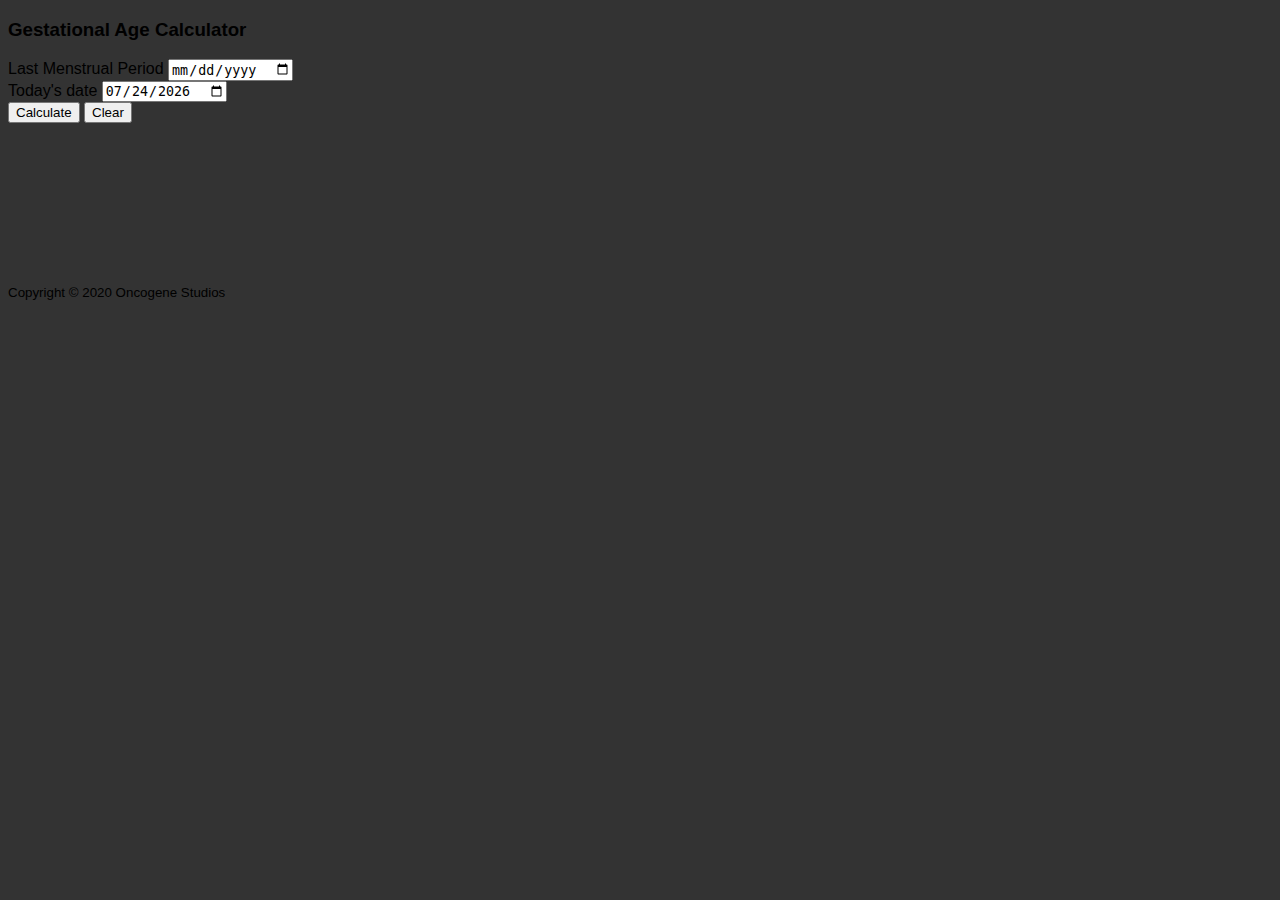
==== index.html @ 7c45e6b6 "Created a js folder to organize project files" ====
<!DOCTYPE html>
<html lang="en">
<head>
  <meta charset="UTF-8">
  <meta name="viewport" content="width=device-width, initial-scale=1.0">
  <title>Gestational Age Calculator</title>
  <link rel="icon" href="img/logo.png" type="image/x-icon">
  <link rel="stylesheet" href="css/bootstrap-4.5.0-dist/css/bootstrap.min.css">
  <style>
    body{
      font-family: 'Titillium Web', Arial, Helvetica, sans-serif;
      background: #333;
    }

    .spinner-border, #results{
      display: none;
    }

    body > .container{
      margin-bottom: 10rem;
    }
  </style>
</head>
<body>
  <div class="container">
    <div class="card bg-dark text-info border-info text-center p-3 mt-3 ">
      <h3 class="card-title text-uppercase mb-5">Gestational Age Calculator</h3>
      <div class="card-body">
        <div class="row">
          <div class="form col-md-8">
            <div class="row mb-5">
              <label for="lmp" class="col-md-8 col-sm text-md-right">Last Menstrual Period</label>
              <input type="date" class="col-md-4 form-input border-info text-info" id='lmp'>
            </div>
            
            <div class="row mb-5">
              <label for="today" class="col-md-8 col-sm text-md-right">Today's date</label>
              <input type="date" class="col-md-4 form-input border-info text-info" id='today'>
            </div>
          </div>

          <div class="col-md-4"></div>
        </div>
        <div class="row">
          <div class="col-md-6  mx-auto" id="button-area">
            <button href="#" class="btn btn-primary px-4" id="calculate-btn"> 
              <span class="spinner-border spinner-border-sm mb-1 mr-2"></span>
              Calculate
            </button>
            <button href="#" class="btn btn-primary px-5" id="clear-btn"> 
              Clear
            </button>
          </div>
        </div>
      </div>

      <div class="" id="results">
        <div class="card bg-dark text-info border-info text-center p-3 mt-3">
          <div class="card-body row">
            <p class=" col-sm-6 text-info text-uppercase">
              Expected Delivery Date: <br> 
              <span class="font-weight-bolder mt-2" id="edd"> </span> 
            </p>
            <p class=" col-sm-6 text-info text-uppercase">
              Estimated Gestational Age: <br> 
              <span class="font-weight-bolder mt-2" id="ega"> </span> 
            </p> 
          </div>
        </div>
      </div>
    </div>
  </div>

  <footer class="mt-5 p-5 bg-light fixed-bottom">
    <div class="container text-center">
      <small>Copyright &copy; 2020 Oncogene Studios</small> 
    </div>
    
  </footer>

  <script src="js/UI.js"></script>
  <script src="js/cyesis.js"></script>
  <script src="js/app.js"></script>
</body>
</html>
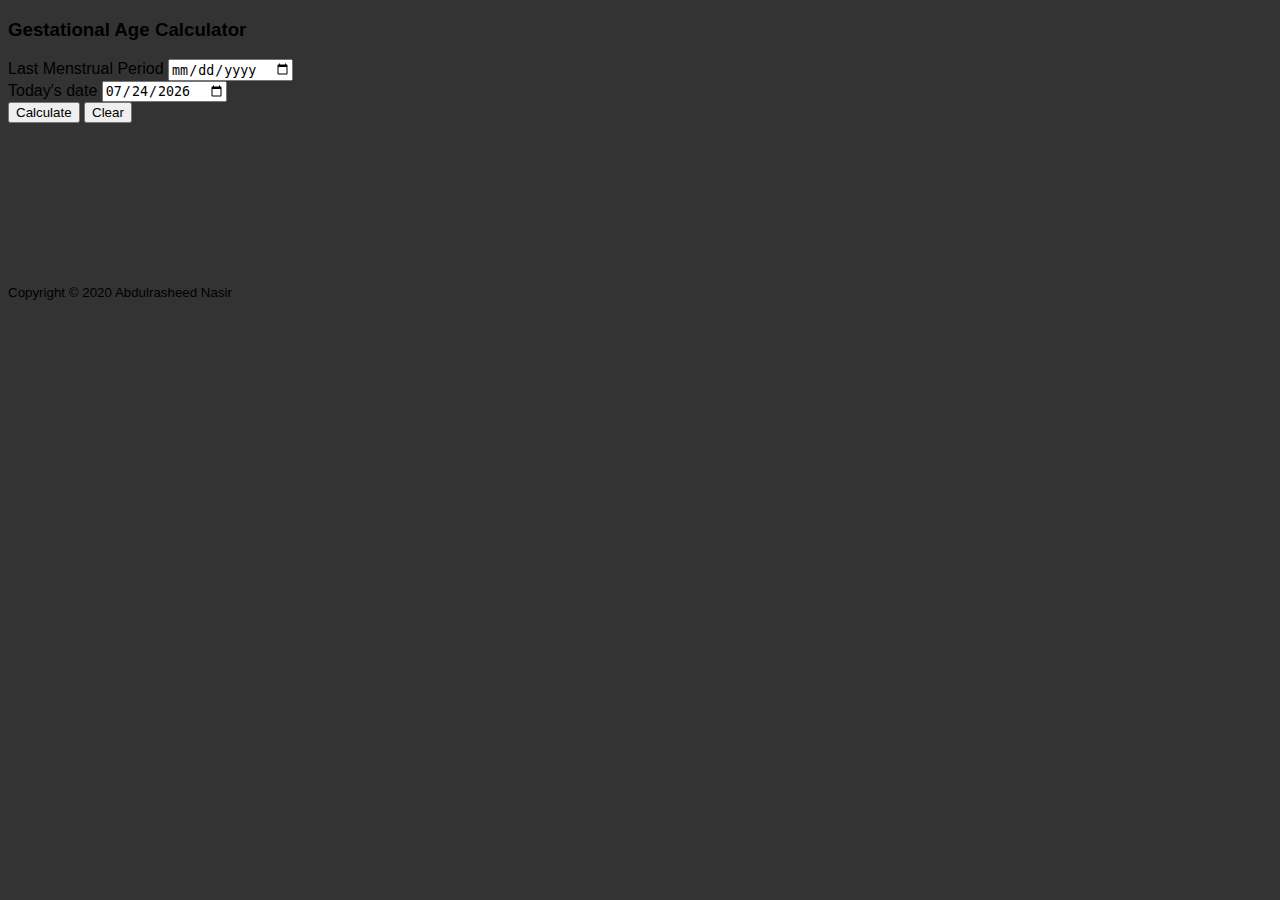
==== commit ffe0dda7: "minor tweaks" ====
--- a/index.html
+++ b/index.html
@@ -69,11 +69,15 @@
         </div>
       </div>
     </div>
+
+    <!-- <div class="row">
+      <a href="help.html" class="btn btn-info col-sm-2 align-right">Instructions</a>
+    </div> -->
   </div>
 
   <footer class="mt-5 p-5 bg-light fixed-bottom">
     <div class="container text-center">
-      <small>Copyright &copy; 2020 Oncogene Studios</small> 
+      <small>Copyright &copy; 2020 Abdulrasheed Nasir</small> 
     </div>
     
   </footer>
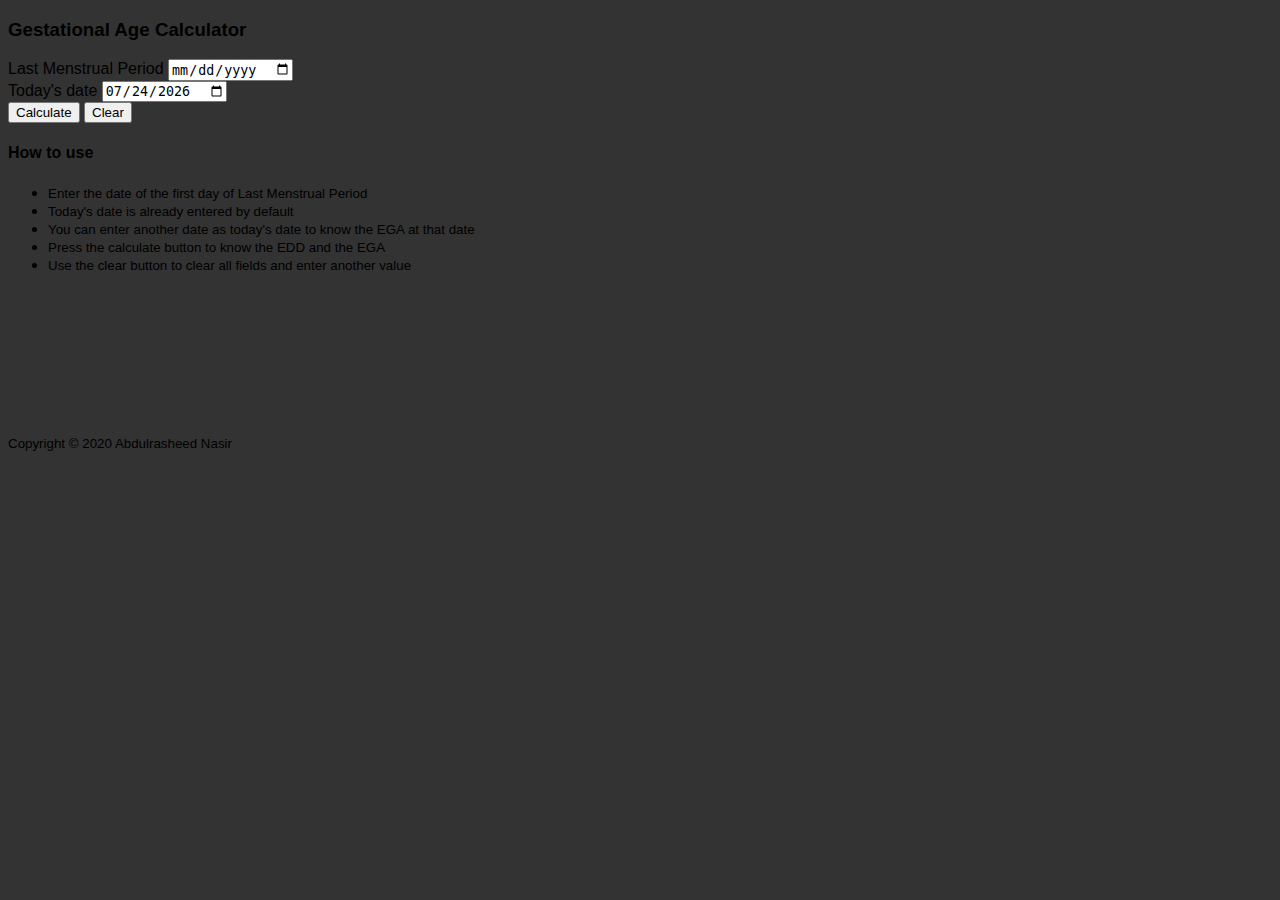
==== commit 270fc81f: "Changed the location of the app.js file" ====
--- a/index.html
+++ b/index.html
@@ -19,37 +19,55 @@
     body > .container{
       margin-bottom: 10rem;
     }
+
+    @media only screen and (max-width: 768px),
+                            (max-device-width: 768px) {
+      .display-sm-none{
+        display: none;
+      }
+    }
   </style>
 </head>
 <body>
   <div class="container">
-    <div class="card bg-dark text-info border-info text-center p-3 mt-3 ">
+    <div class="card bg-dark text-info border-info text-center p-3 mt-3 row">
       <h3 class="card-title text-uppercase mb-5">Gestational Age Calculator</h3>
       <div class="card-body">
         <div class="row">
           <div class="form col-md-8">
             <div class="row mb-5">
-              <label for="lmp" class="col-md-8 col-sm text-md-right">Last Menstrual Period</label>
+              <label for="lmp" class="col-md-6 col-sm text-md-right">Last Menstrual Period</label>
               <input type="date" class="col-md-4 form-input border-info text-info" id='lmp'>
             </div>
             
             <div class="row mb-5">
-              <label for="today" class="col-md-8 col-sm text-md-right">Today's date</label>
+              <label for="today" class="col-md-6 col-sm text-md-right">Today's date</label>
               <input type="date" class="col-md-4 form-input border-info text-info" id='today'>
+            </div>
+            <div class="w-50 d-flex justify-content-center align-items-center mx-auto mb-5" id="button-area">
+              <button href="#" class="btn btn-primary px-4 mr-3 text-nowrap" id="calculate-btn"> 
+                <span class="spinner-border spinner-border-sm mb-1 mr-2 "></span>
+                Calculate
+              </button>
+              <button href="#" class="btn btn-primary px-4" id="clear-btn"> 
+                Clear
+              </button>
             </div>
           </div>
 
-          <div class="col-md-4"></div>
-        </div>
-        <div class="row">
-          <div class="col-md-6  mx-auto" id="button-area">
-            <button href="#" class="btn btn-primary px-4" id="calculate-btn"> 
-              <span class="spinner-border spinner-border-sm mb-1 mr-2"></span>
-              Calculate
-            </button>
-            <button href="#" class="btn btn-primary px-5" id="clear-btn"> 
-              Clear
-            </button>
+          <div class="col-md-4 border border-info rounded display-sm-none">
+            <div class="border-info mx-auto text-info hide-sm py-1">
+              <h4 class="text-uppercase text-left ml-4">How to use</h4>
+              <div class="">
+                <ul class="text-left">
+                  <li class="list-item"><small>Enter the date of the first day of Last Menstrual Period</small></li>
+                  <li class="list-item"><small>Today's date is already entered by default</small></li>
+                  <li class="list-item"><small>You can enter another date as today's date to know the EGA at that date</small></li>
+                  <li class="list-item"><small>Press the calculate button to know the EDD and the EGA</small> </li>
+                  <li class="list-item"><small>Use the clear button to clear all fields and enter another value</small></li>
+                </ul>
+              </div>
+            </div>
           </div>
         </div>
       </div>
@@ -69,13 +87,9 @@
         </div>
       </div>
     </div>
-
-    <!-- <div class="row">
-      <a href="help.html" class="btn btn-info col-sm-2 align-right">Instructions</a>
-    </div> -->
   </div>
 
-  <footer class="mt-5 p-5 bg-light fixed-bottom">
+  <footer class="mt-5 p-5 bg-light">
     <div class="container text-center">
       <small>Copyright &copy; 2020 Abdulrasheed Nasir</small> 
     </div>
@@ -84,6 +98,6 @@
 
   <script src="js/UI.js"></script>
   <script src="js/cyesis.js"></script>
-  <script src="js/app.js"></script>
+  <script src="app.js"></script>
 </body>
 </html>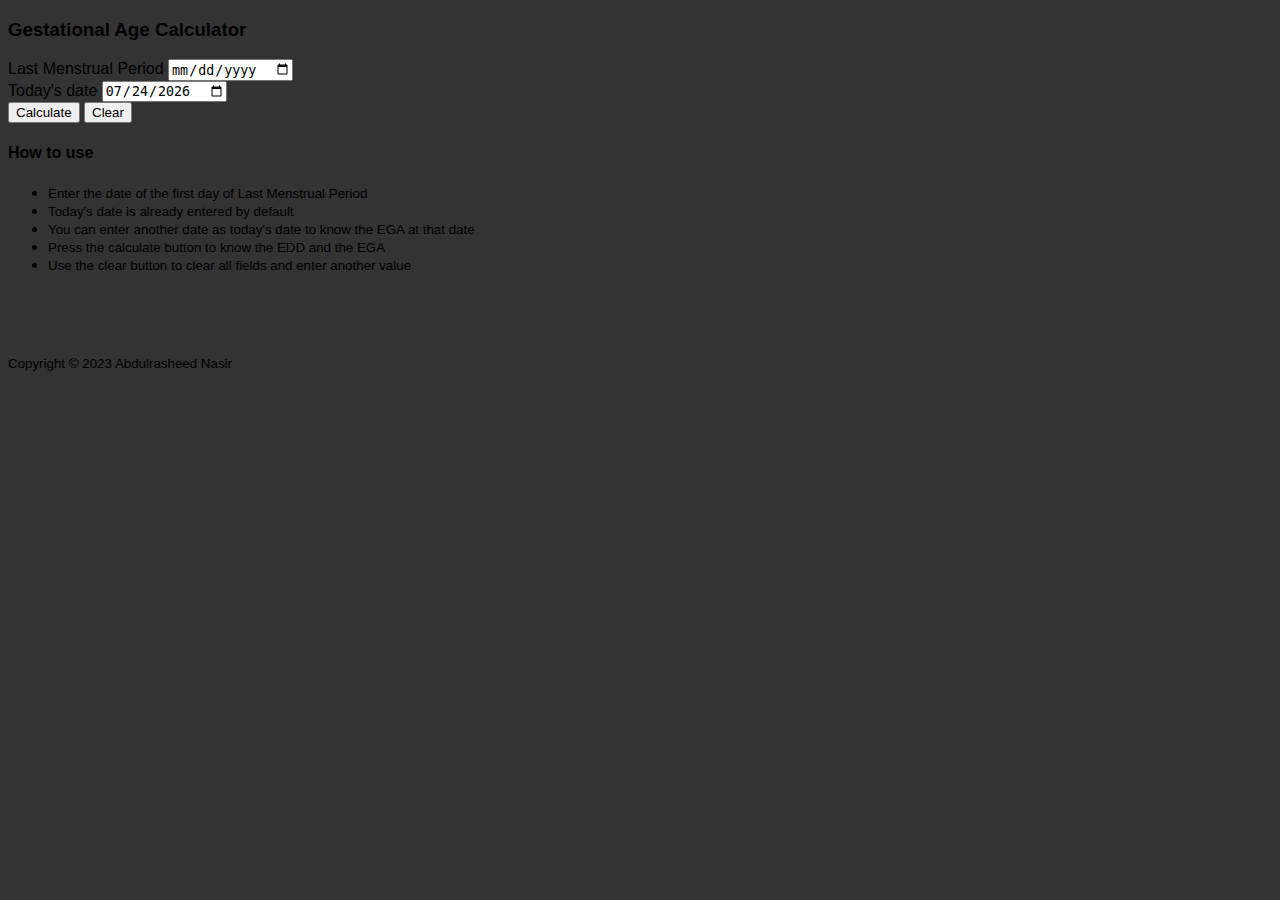
==== commit 71157e62: "BUG FIX: Undefined and NAN being displayed for EDD on IOS         - Some slight UI adjustment for be" ====
--- a/index.html
+++ b/index.html
@@ -5,11 +5,22 @@
   <meta name="viewport" content="width=device-width, initial-scale=1.0">
   <title>Gestational Age Calculator</title>
   <link rel="icon" href="img/logo.png" type="image/x-icon">
-  <link rel="stylesheet" href="css/bootstrap-4.5.0-dist/css/bootstrap.min.css">
+  <link rel="stylesheet" href="https://cdn.jsdelivr.net/npm/bootstrap@4.5.3/dist/css/bootstrap.min.css" integrity="sha384-TX8t27EcRE3e/ihU7zmQxVncDAy5uIKz4rEkgIXeMed4M0jlfIDPvg6uqKI2xXr2" crossorigin="anonymous">
   <style>
     body{
       font-family: 'Titillium Web', Arial, Helvetica, sans-serif;
       background: #333;
+    }
+
+    ::-webkit-scrollbar,
+    ::-webkit-scrollbar-track {
+      background: #333;
+      width: 10px;
+    }
+
+    ::-webkit-scrollbar-thumb {
+      background: #0069D9;
+      border-radius: 10px;
     }
 
     .spinner-border, #results{
@@ -17,13 +28,20 @@
     }
 
     body > .container{
-      margin-bottom: 10rem;
+      margin-bottom: 5rem;
     }
 
     @media only screen and (max-width: 768px),
                             (max-device-width: 768px) {
       .display-sm-none{
         display: none;
+      }
+      .card-title{
+        font-size: 18px;
+        font-weight: bold;
+      }
+      .card-body{
+        padding: 0 20px;
       }
     }
   </style>
@@ -39,17 +57,16 @@
               <label for="lmp" class="col-md-6 col-sm text-md-right">Last Menstrual Period</label>
               <input type="date" class="col-md-4 form-input border-info text-info" id='lmp'>
             </div>
-            
             <div class="row mb-5">
               <label for="today" class="col-md-6 col-sm text-md-right">Today's date</label>
               <input type="date" class="col-md-4 form-input border-info text-info" id='today'>
             </div>
             <div class="w-50 d-flex justify-content-center align-items-center mx-auto mb-5" id="button-area">
-              <button href="#" class="btn btn-primary px-4 mr-3 text-nowrap" id="calculate-btn"> 
+              <button class="btn btn-primary px-4 mr-3 text-nowrap" id="calculate-btn"> 
                 <span class="spinner-border spinner-border-sm mb-1 mr-2 "></span>
                 Calculate
               </button>
-              <button href="#" class="btn btn-primary px-4" id="clear-btn"> 
+              <button class="btn btn-primary px-4" id="clear-btn"> 
                 Clear
               </button>
             </div>
@@ -89,15 +106,13 @@
     </div>
   </div>
 
-  <footer class="mt-5 p-5 bg-light">
+  <footer class="p-3 bg-light fixed-bottom">
     <div class="container text-center">
-      <small>Copyright &copy; 2020 Abdulrasheed Nasir</small> 
+      <small>Copyright &copy; 2023 Abdulrasheed Nasir</small> 
     </div>
     
   </footer>
 
-  <script src="js/UI.js"></script>
-  <script src="js/cyesis.js"></script>
-  <script src="app.js"></script>
+  <script src="app.js" type="module"></script>
 </body>
 </html>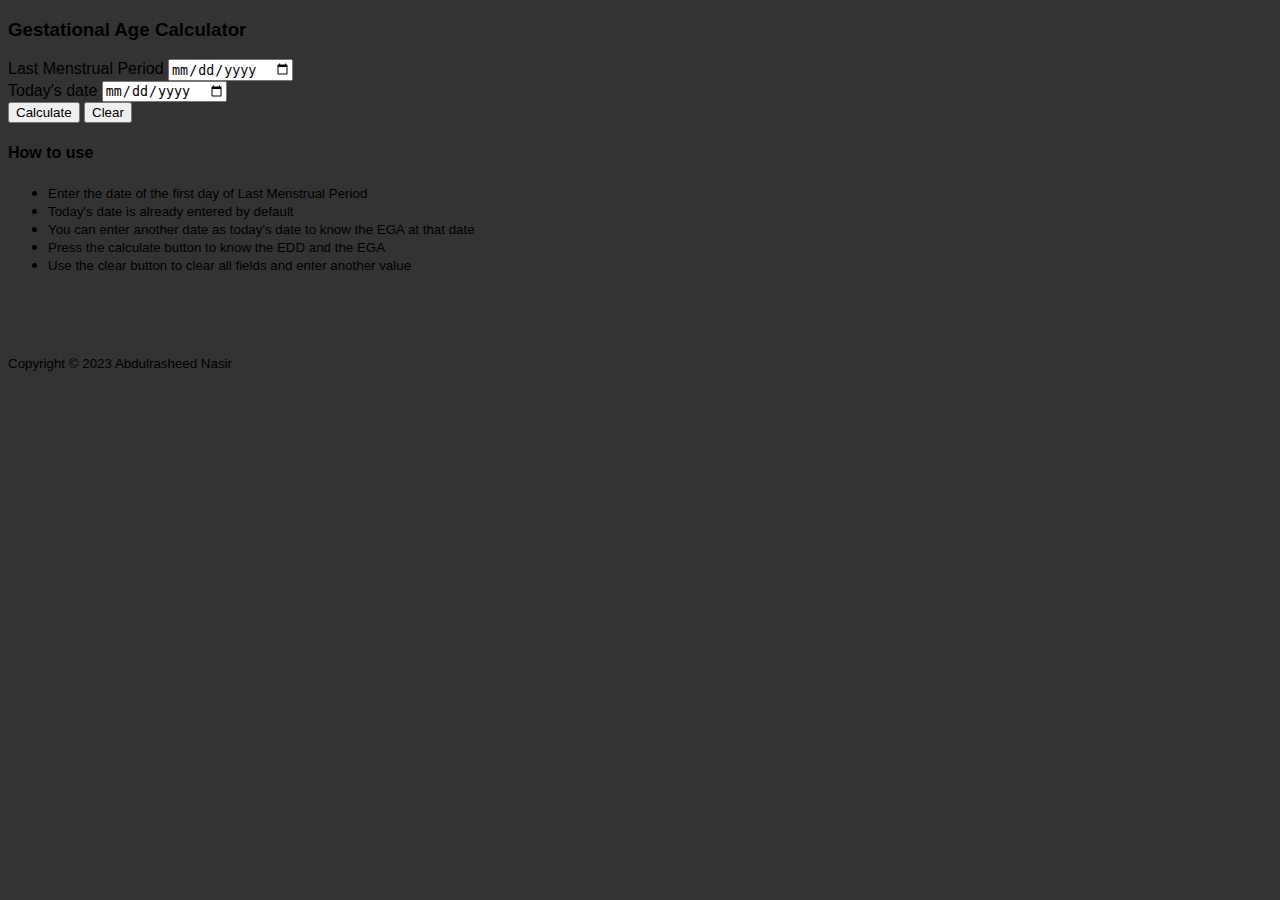
==== commit 511c61f5: "Moved sw registration to index.html" ====
--- a/index.html
+++ b/index.html
@@ -6,45 +6,8 @@
   <title>Gestational Age Calculator</title>
   <link rel="icon" href="img/logo.png" type="image/x-icon">
   <link rel="stylesheet" href="https://cdn.jsdelivr.net/npm/bootstrap@4.5.3/dist/css/bootstrap.min.css" integrity="sha384-TX8t27EcRE3e/ihU7zmQxVncDAy5uIKz4rEkgIXeMed4M0jlfIDPvg6uqKI2xXr2" crossorigin="anonymous">
-  <style>
-    body{
-      font-family: 'Titillium Web', Arial, Helvetica, sans-serif;
-      background: #333;
-    }
-
-    ::-webkit-scrollbar,
-    ::-webkit-scrollbar-track {
-      background: #333;
-      width: 10px;
-    }
-
-    ::-webkit-scrollbar-thumb {
-      background: #0069D9;
-      border-radius: 10px;
-    }
-
-    .spinner-border, #results{
-      display: none;
-    }
-
-    body > .container{
-      margin-bottom: 5rem;
-    }
-
-    @media only screen and (max-width: 768px),
-                            (max-device-width: 768px) {
-      .display-sm-none{
-        display: none;
-      }
-      .card-title{
-        font-size: 18px;
-        font-weight: bold;
-      }
-      .card-body{
-        padding: 0 20px;
-      }
-    }
-  </style>
+  <link rel="stylesheet" href="css/style.css">
+  <link rel="manifest" href="manifest.json">
 </head>
 <body>
   <div class="container">
@@ -113,6 +76,11 @@
     
   </footer>
 
-  <script src="app.js" type="module"></script>
+  <script src="js/app.js" type="module"></script>
+  <script>
+    if ('serviceWorker' in navigator) {
+      navigator.serviceWorker.register('sw.js');
+    }
+  </script>
 </body>
 </html>--- a/css/style.css
+++ b/css/style.css
@@ -0,0 +1,37 @@
+body{
+    font-family: 'Titillium Web', Arial, Helvetica, sans-serif;
+    background: #333;
+}
+
+::-webkit-scrollbar,
+::-webkit-scrollbar-track {
+    background: #333;
+    width: 10px;
+}
+
+::-webkit-scrollbar-thumb {
+    background: #0069D9;
+    border-radius: 10px;
+}
+
+.spinner-border, #results{
+    display: none;
+}
+
+body > .container{
+    margin-bottom: 5rem;
+}
+
+@media only screen and (max-width: 768px),
+                        (max-device-width: 768px) {
+    .display-sm-none{
+        display: none;
+    }
+    .card-title{
+        font-size: 18px;
+        font-weight: bold;
+    }
+    .card-body{
+        padding: 0 20px;
+    }
+}